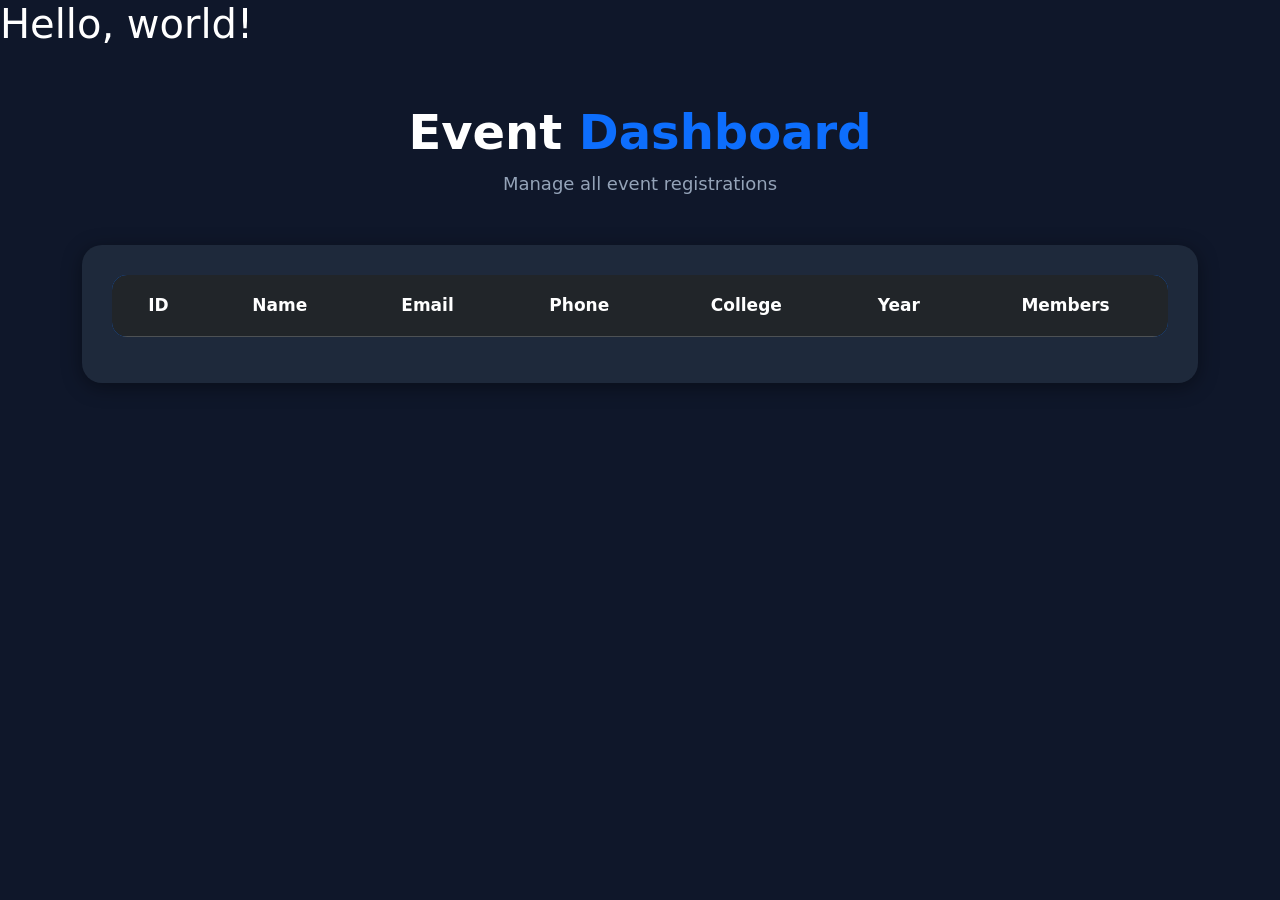
==== AdminDashboard.html @ 7d98b711 "Add files via upload" ====
<!doctype html>
<html lang="en">
  <head>
    <meta charset="utf-8">
    <meta name="viewport" content="width=device-width, initial-scale=1">
    <title>Bootstrap demo</title>
    <link href="https://cdn.jsdelivr.net/npm/bootstrap@5.3.8/dist/css/bootstrap.min.css" rel="stylesheet" integrity="sha384-sRIl4kxILFvY47J16cr9ZwB07vP4J8+LH7qKQnuqkuIAvNWLzeN8tE5YBujZqJLB" crossorigin="anonymous">
    <link rel="stylesheet" href="AdminDashboard.css">
    <script src="https://cdn.jsdelivr.net/npm/@popperjs/core@2.11.8/dist/umd/popper.min.js" integrity="sha384-I7E8VVD/ismYTF4hNIPjVp/Zjvgyol6VFvRkX/vR+Vc4jQkC+hVqc2pM8ODewa9r" crossorigin="anonymous"></script>
<script src="https://cdn.jsdelivr.net/npm/bootstrap@5.3.8/dist/js/bootstrap.min.js" integrity="sha384-G/EV+4j2dNv+tEPo3++6LCgdCROaejBqfUeNjuKAiuXbjrxilcCdDz6ZAVfHWe1Y" crossorigin="anonymous"></script>
  </head>
  <body>
    <h1>Hello, world!</h1>
    <div class="container py-5">

    <!-- Heading -->

    <div class="text-center mb-5">

        <h1 class="dashboard-heading">

            Event
            <span class="dashboard-span">

                Dashboard

            </span>

        </h1>

        <p class="dashboard-paragraph">

            Manage all event registrations

        </p>

    </div>

    <!-- Dashboard Card -->

    <div class="dashboard-card">

        <div class="table-responsive">

            <table class="table table-dark table-hover text-center align-middle">

                <thead>

                    <tr>

                        <th>ID</th>

                        <th>Name</th>

                        <th>Email</th>

                        <th>Phone</th>

                        <th>College</th>

                        <th>Year</th>

                        <th>Members</th>

                    </tr>

                </thead>

                <tbody id="tableBody">

                    <!-- Dynamic Rows -->

                </tbody>

            </table>

        </div>

    </div>

</div>
    <script src="https://cdn.jsdelivr.net/npm/bootstrap@5.3.8/dist/js/bootstrap.bundle.min.js" integrity="sha384-FKyoEForCGlyvwx9Hj09JcYn3nv7wiPVlz7YYwJrWVcXK/BmnVDxM+D2scQbITxI" crossorigin="anonymous"></script>
      <script src="Admin.js"></script>
  </body>
</html>
---- AdminDashboard.css ----
body{

    background-color:#0f172a;

    min-height:100vh;

    color:white;

}


/* Heading */

.dashboard-heading{

    font-size:48px;

    font-weight:bold;

}


.dashboard-span{

    color:#0d6efd;

}


.dashboard-paragraph{

    color:#94a3b8;

    font-size:18px;

}


/* Dashboard Card */

.dashboard-card{

    background-color:#1e293b;

    padding:30px;

    border-radius:20px;

    box-shadow:0px 4px 20px rgba(0,0,0,0.4);

}


/* Table */

.table{

    border-radius:15px;

    overflow:hidden;

}


.table thead{

    background-color:#0d6efd;

}


.table th{

    padding:18px;

    font-size:17px;

}


.table td{

    padding:15px;

}
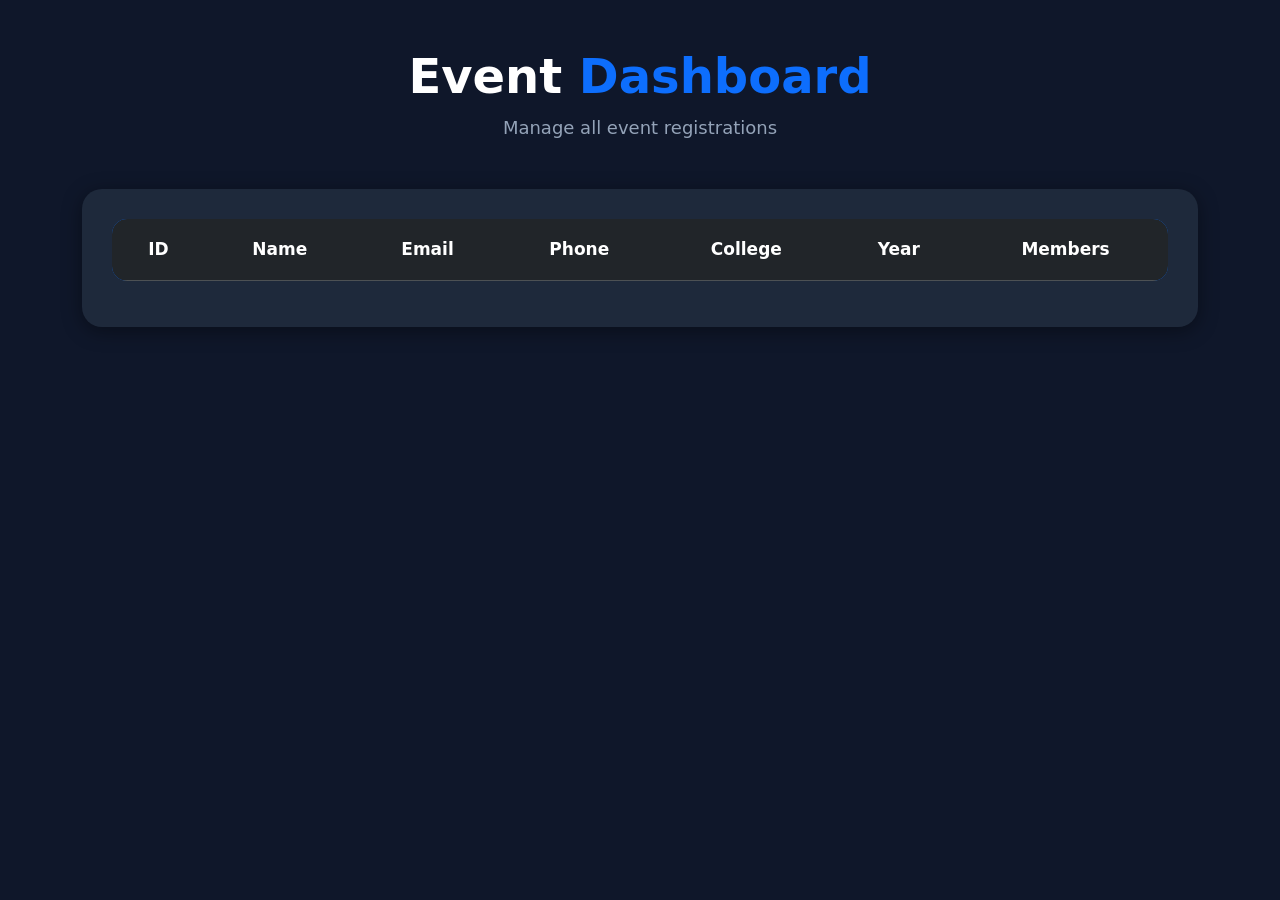
==== commit 655eac25: "Update AdminDashboard.html" ====
--- a/AdminDashboard.html
+++ b/AdminDashboard.html
@@ -10,7 +10,7 @@
 <script src="https://cdn.jsdelivr.net/npm/bootstrap@5.3.8/dist/js/bootstrap.min.js" integrity="sha384-G/EV+4j2dNv+tEPo3++6LCgdCROaejBqfUeNjuKAiuXbjrxilcCdDz6ZAVfHWe1Y" crossorigin="anonymous"></script>
   </head>
   <body>
-    <h1>Hello, world!</h1>
+    
     <div class="container py-5">
 
     <!-- Heading -->
@@ -82,4 +82,4 @@
     <script src="https://cdn.jsdelivr.net/npm/bootstrap@5.3.8/dist/js/bootstrap.bundle.min.js" integrity="sha384-FKyoEForCGlyvwx9Hj09JcYn3nv7wiPVlz7YYwJrWVcXK/BmnVDxM+D2scQbITxI" crossorigin="anonymous"></script>
       <script src="Admin.js"></script>
   </body>
-</html>+</html>
